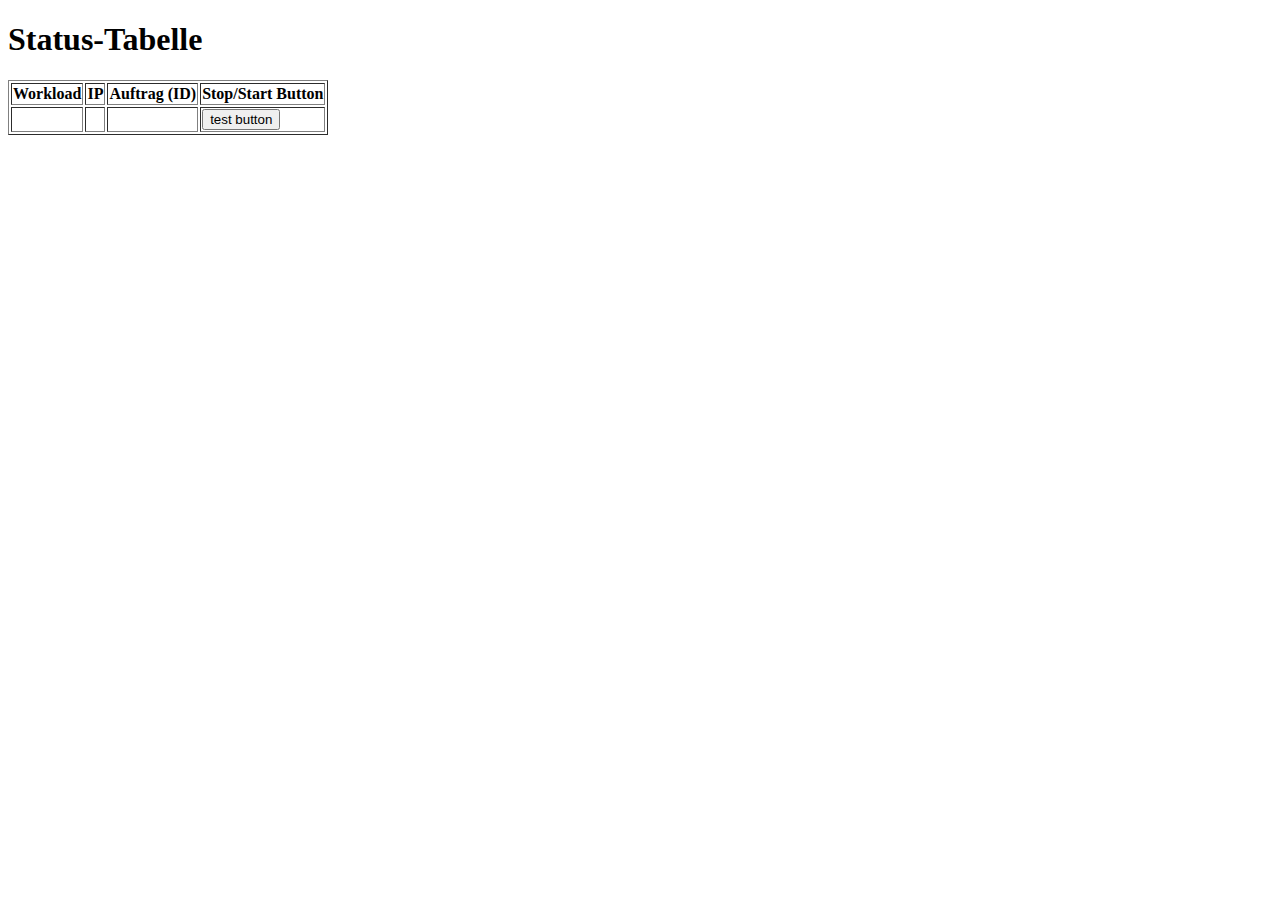
==== CNC/Interface/index.html @ 9efade3d "Repository aufgeräumt" ====
﻿<!DOCTYPE html>
<html>

<head>
    <meta charset="UTF-8">
    <title>Meilenstein1</title>
    <meta name="description" content="Interface">
    <meta name="author" content="Sai-Kam Alounlasy">
    <meta http-equiv="refresh" content="300">
    <link href="main.css" type="text/css" rel="stylesheet">


<script type="text/javascript">
        // Beim Seitenaufruf wird die Funktion ausgefuehrt.
        window.onload = function () {
          var xhr = new XMLHttpRequest();
                xhr.open('GET', 'http://botnet.artificial.engineering/api/Status', true);
                xhr.responseType = 'document';

xhr.send();
};



</script>

</head>

<body>
<h1>Status-Tabelle</h1>
<!--Sortierung nach Workload, IP, Auftrag und Aktiv/Inaktiv???-->

<!--
trasnsition:
http://www.pepe-juergens.de/2013/01/css3-transitions-hover-effekte/#defenieren
-->

<table border="1">
  <thead>
    <tr>
      <th>Workload</th>
      <th>IP</th>
      <th>Auftrag (ID)</th>
      <th>Stop/Start Button</th>
    </tr>
  </thead>

  <tbody>
    <tr>
      <td></td>
      <td></td>
      <td></td>
      <td><button class="button"> test button</button></td>
    </tr>

  </tbody>


</table>



</body>
</html>
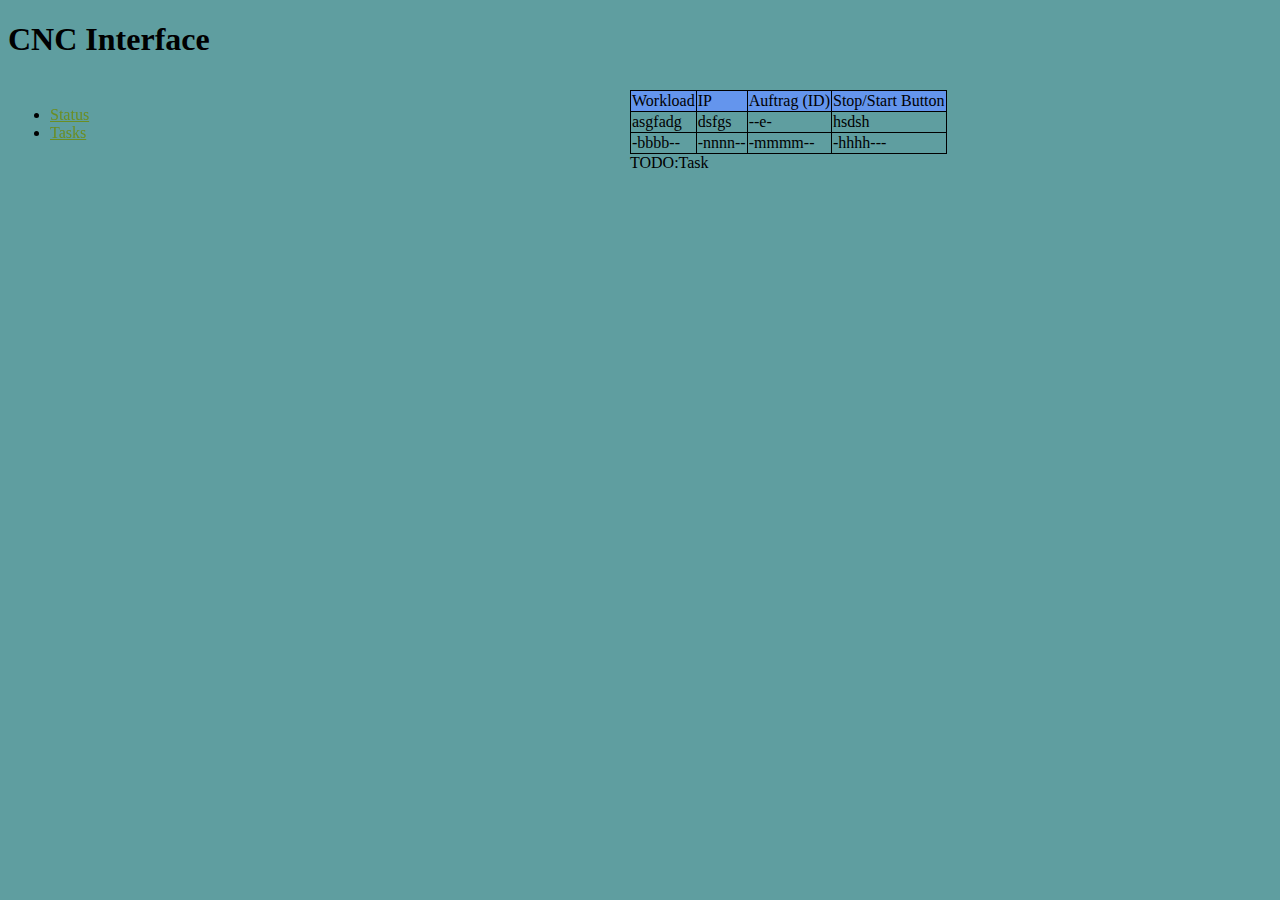
==== commit 98849478: "Status tabelle erstellt, Interface" ====
--- a/CNC/Interface/index.html
+++ b/CNC/Interface/index.html
@@ -1,64 +1,65 @@
-﻿<!DOCTYPE html>
-<html>
+<!DOCTYPE html>
+<html lang="de">
 
 <head>
     <meta charset="UTF-8">
-    <title>Meilenstein1</title>
-    <meta name="description" content="Interface">
-    <meta name="author" content="Sai-Kam Alounlasy">
+    <meta name="description" content="INT-WAW Übung">
+    <meta name="keywords" content="HTML,CSS">
+    <meta name="author" content="Alex,Sai Team AlouScha">
+    <meta name="viewport" content="width=device-width, initial-scale=1.0">
     <meta http-equiv="refresh" content="300">
-    <link href="main.css" type="text/css" rel="stylesheet">
+    <link rel="stylesheet" href="../../design/index.css">
+    <link rel="stylesheet" href="../../design/print.css">
 
-
-<script type="text/javascript">
-        // Beim Seitenaufruf wird die Funktion ausgefuehrt.
-        window.onload = function () {
-          var xhr = new XMLHttpRequest();
-                xhr.open('GET', 'http://botnet.artificial.engineering/api/Status', true);
-                xhr.responseType = 'document';
-
-xhr.send();
-};
-
-
-
-</script>
-
+    <title>BOT NET</title>
 </head>
 
 <body>
-<h1>Status-Tabelle</h1>
-<!--Sortierung nach Workload, IP, Auftrag und Aktiv/Inaktiv???-->
 
-<!--
-trasnsition:
-http://www.pepe-juergens.de/2013/01/css3-transitions-hover-effekte/#defenieren
--->
+<header>
+    <h1>CNC Interface</h1>
+</header>
 
-<table border="1">
-  <thead>
-    <tr>
-      <th>Workload</th>
-      <th>IP</th>
-      <th>Auftrag (ID)</th>
-      <th>Stop/Start Button</th>
-    </tr>
-  </thead>
+<aside id="sidemenu">
+    <menu>
+        <li><a href="#status">Status</a></li>
+        <li><a href="#tasks">Tasks</a></li>
+    </menu>
+</aside>
 
-  <tbody>
-    <tr>
-      <td></td>
-      <td></td>
-      <td></td>
-      <td><button class="button"> test button</button></td>
-    </tr>
+<main id="main">
+    <section id="status">
+        <table id="status-overview">
+            <thead>
+            <tr>
+                <td>Workload</td>
+                <td>IP</td>
+                <td>Auftrag (ID)</td>
+                <td>Stop/Start Button</td>
+            </tr>
+            </thead>
 
-  </tbody>
-
-
-</table>
-
+        <tbody>
+        <tr>
+            <td>asgfadg</td>
+            <td>dsfgs</td>
+            <td>--e-</td>
+            <td>hsdsh</td>
+        </tr>
+        <tr>
+            <td>-bbbb--</td>
+            <td>-nnnn--</td>
+            <td>-mmmm--</td>
+            <td>-hhhh---</td>
+        </tr>
+        </tbody>
+        </table>
+    </section>
+    <section id="tasks">
+        TODO:Task
+    </section>
+</main>
 
 
 </body>
-</html>
+</html>--- a/design/index.css
+++ b/design/index.css
@@ -0,0 +1,38 @@
+#sidemenu{
+    position:fixed;
+    left: 0;
+    width: 150px;
+    padding: 10px;
+}
+
+#main{
+    position: absolute;
+    right: 0;
+    width: 50%;
+    padding: 10px;
+}
+
+#status-overview,thead,tbody,th,tr,td{
+    border: 1px solid;
+    border-collapse: collapse;
+}
+
+thead{
+    background-color: cornflowerblue;
+}
+
+a:hover{
+    color:darkviolet;
+}
+
+a:active{
+    color:red;
+}
+
+a:link{
+    color:olivedrab;
+}
+
+html{
+    background: cadetblue;
+}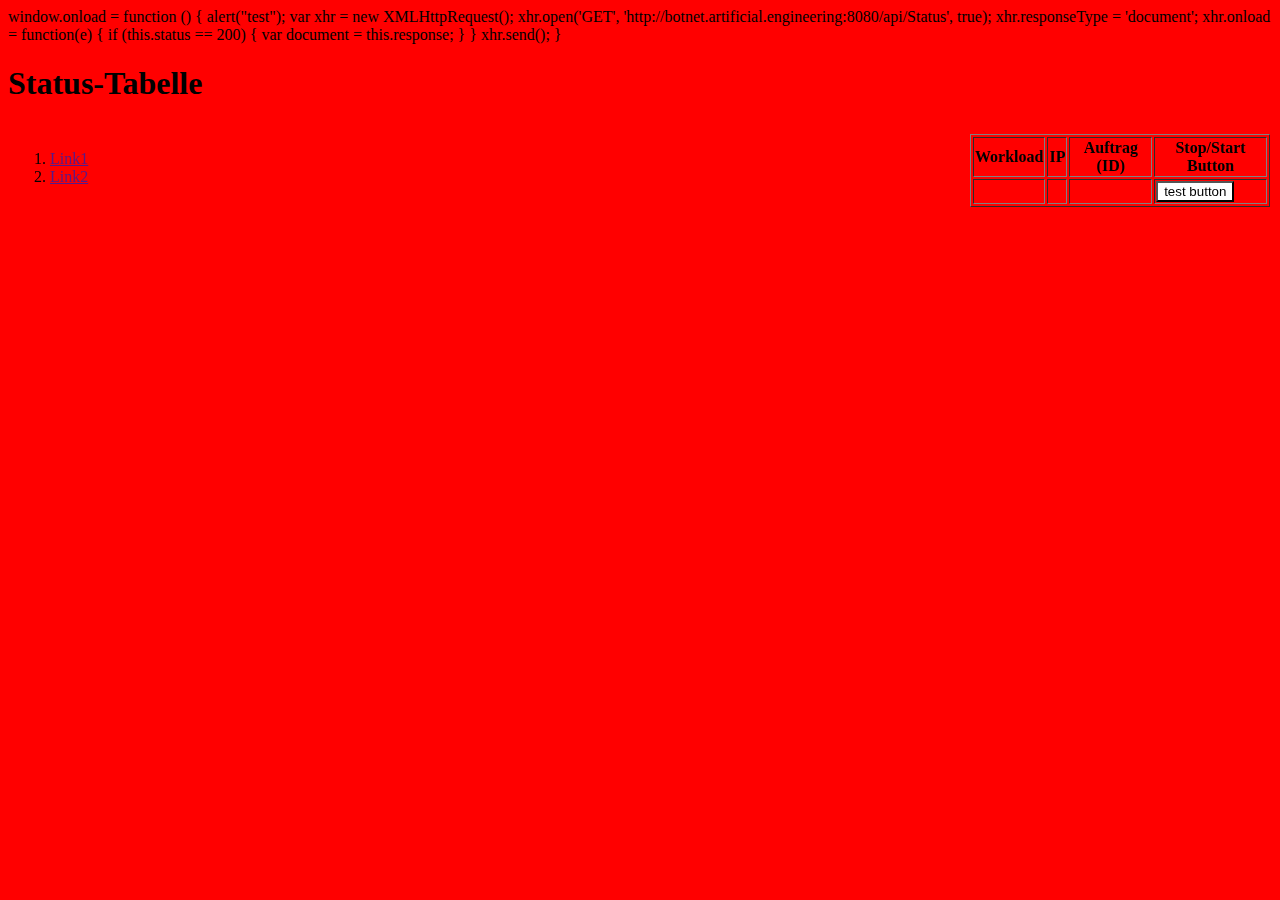
==== commit 4f69b5d7: "sauber" ====
--- a/CNC/Interface/index.html
+++ b/CNC/Interface/index.html
@@ -1,65 +1,77 @@
-<!DOCTYPE html>
-<html lang="de">
+﻿<!DOCTYPE html>
+<html>
 
 <head>
     <meta charset="UTF-8">
-    <meta name="description" content="INT-WAW Übung">
-    <meta name="keywords" content="HTML,CSS">
-    <meta name="author" content="Alex,Sai Team AlouScha">
-    <meta name="viewport" content="width=device-width, initial-scale=1.0">
+    <title>Meilenstein1</title>
+    <meta name="description" content="Interface">
+    <meta name="author" content="Sai-Kam Alounlasy">
     <meta http-equiv="refresh" content="300">
-    <link rel="stylesheet" href="../../design/index.css">
-    <link rel="stylesheet" href="../../design/print.css">
+    <link href="design/main.css" type="text/css" rel="stylesheet">
 
-    <title>BOT NET</title>
+
+
+<scripts>
+
+window.onload = function () {
+
+alert("test");
+
+var xhr = new XMLHttpRequest();
+xhr.open('GET', 'http://botnet.artificial.engineering:8080/api/Status', true);
+xhr.responseType = 'document';
+
+xhr.onload = function(e) {
+  if (this.status == 200) {
+    var document = this.response;
+  }
+}
+
+xhr.send();
+}
+
+</script>
+
 </head>
 
 <body>
+<h1>Status-Tabelle</h1>
+<!--Sortierung nach Workload, IP, Auftrag und Aktiv/Inaktiv???-->
 
-<header>
-    <h1>CNC Interface</h1>
-</header>
-
-<aside id="sidemenu">
-    <menu>
-        <li><a href="#status">Status</a></li>
-        <li><a href="#tasks">Tasks</a></li>
-    </menu>
+<!--
+trasnsition:
+http://www.pepe-juergens.de/2013/01/css3-transitions-hover-effekte/#defenieren
+-->
+<aside id="sidebar-menu">
+  <ol>
+    <li><a href="">Link1</a></li>
+    <li><a href="">Link2</a></li>
+  </ol>
 </aside>
 
+
 <main id="main">
-    <section id="status">
-        <table id="status-overview">
-            <thead>
-            <tr>
-                <td>Workload</td>
-                <td>IP</td>
-                <td>Auftrag (ID)</td>
-                <td>Stop/Start Button</td>
-            </tr>
-            </thead>
+<table border="1">
+  <thead>
+    <tr>
+      <th>Workload</th>
+      <th>IP</th>
+      <th>Auftrag (ID)</th>
+      <th>Stop/Start Button</th>
+    </tr>
+  </thead>
 
-        <tbody>
-        <tr>
-            <td>asgfadg</td>
-            <td>dsfgs</td>
-            <td>--e-</td>
-            <td>hsdsh</td>
-        </tr>
-        <tr>
-            <td>-bbbb--</td>
-            <td>-nnnn--</td>
-            <td>-mmmm--</td>
-            <td>-hhhh---</td>
-        </tr>
-        </tbody>
-        </table>
-    </section>
-    <section id="tasks">
-        TODO:Task
-    </section>
-</main>
+  <tbody>
+    <tr>
+      <td></td>
+      <td></td>
+      <td></td>
+      <td><button class="button"> test button</button></td>
+    </tr>
+  </tbody>
+</table>
+<main>
 
 
 </body>
-</html>+</html>
--- a/CNC/Interface/design/main.css
+++ b/CNC/Interface/design/main.css
@@ -0,0 +1,41 @@
+button {
+       background: white;
+       web-transition: background 1.5s;
+}
+
+button:hover {
+        background: red;
+}
+
+body{
+     background-color: red;
+     transition-property: background-color;
+     transition-duration: 1.5s;
+
+}
+body:hover{
+  background-color: blue;
+}
+
+a:active{
+  background-color: yellow;
+}
+a:hover{
+background-color: red;
+}
+
+#sidebar-menu{
+    position: fixed;;
+    left: 0px;
+    width: 300px;
+    border: 3px solid #black;
+    padding: 10px;
+}
+
+#main{
+  position: fixed;
+  right: 0px;
+  width: 300px;
+  border: 3px solid #black;
+  padding: 10px;
+}
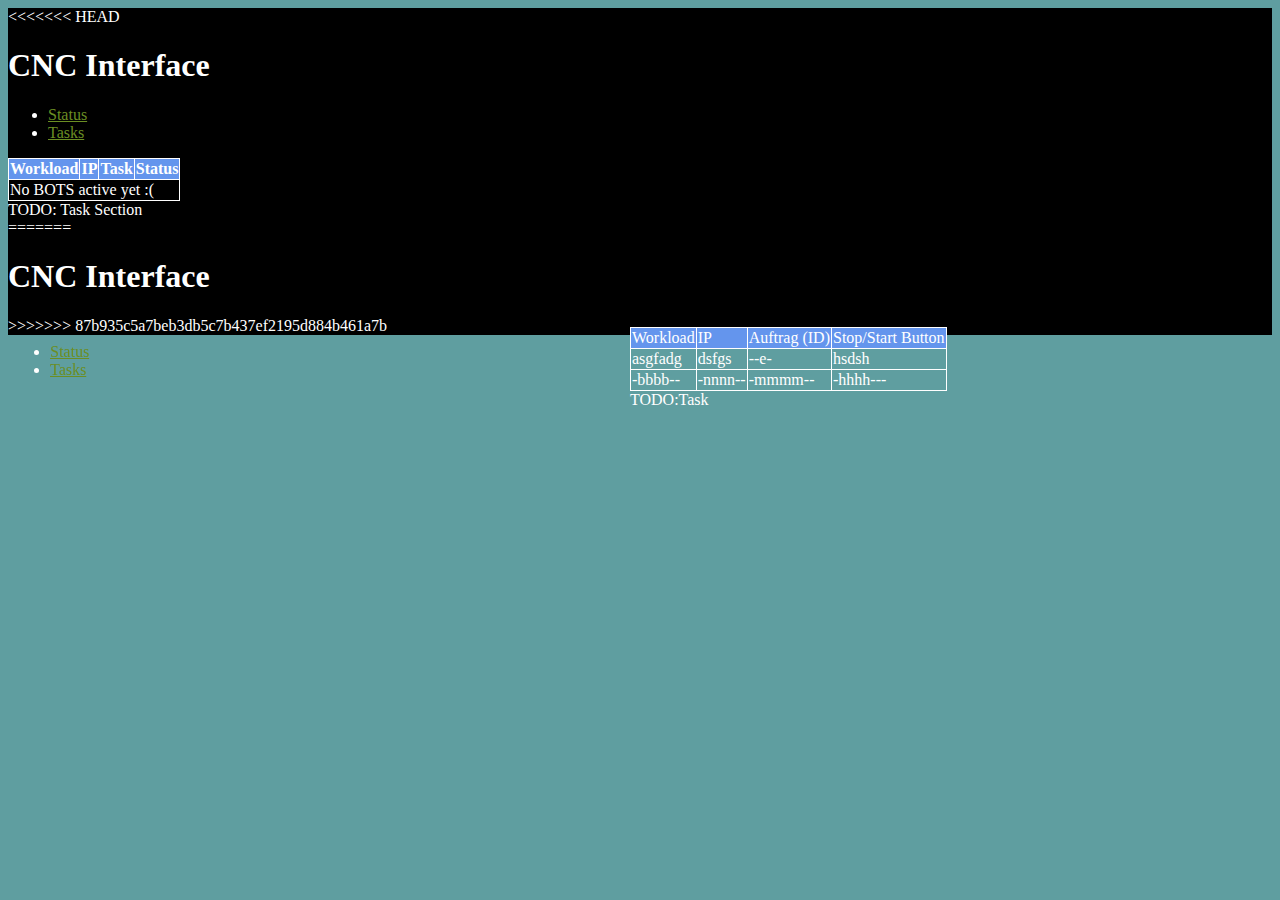
==== commit 2b759c09: "keine ahnung" ====
--- a/CNC/Interface/index.html
+++ b/CNC/Interface/index.html
@@ -1,77 +1,112 @@
-﻿<!DOCTYPE html>
+<!DOCTYPE html>
+<<<<<<< HEAD
 <html>
+<head>
+	<title>CNC Interface</title>
+	<link rel="stylesheet" href="./design/index.css">
+	<link rel="stylesheet" media="print" href="./design/print.css">
+</head>
+<body>
+
+	<header>
+		<h1>CNC Interface</h1>
+	</header>
+
+	<aside>
+		<menu>
+			<li><a href="#status">Status</a></li>
+			<li><a href="#tasks">Tasks</a></li>
+		</menu>
+	</aside>
+
+	<main>
+		<section id="status">
+			<table id="status-overview">
+				<thead>
+					<tr>
+						<th>Workload</th>
+						<th>IP</th>
+						<th>Task</th>
+						<th>Status</th>
+					</tr>
+				</thead>
+				<tbody>
+					<tr>
+						<td colspan="4">No BOTS active yet :(</td>
+					</tr>
+				</tbody>
+			</table>
+		</section>
+		<section id="tasks">
+			TODO: Task Section
+		</section>
+	</main>
+
+</body>
+</html>
+=======
+<html lang="de">
 
 <head>
     <meta charset="UTF-8">
-    <title>Meilenstein1</title>
-    <meta name="description" content="Interface">
-    <meta name="author" content="Sai-Kam Alounlasy">
+    <meta name="description" content="INT-WAW Übung">
+    <meta name="keywords" content="HTML,CSS">
+    <meta name="author" content="Alex,Sai Team AlouScha">
+    <meta name="viewport" content="width=device-width, initial-scale=1.0">
     <meta http-equiv="refresh" content="300">
-    <link href="design/main.css" type="text/css" rel="stylesheet">
+    <link rel="stylesheet" href="../../design/index.css">
+    <link rel="stylesheet" href="../../design/print.css">
 
-
-
-<scripts>
-
-window.onload = function () {
-
-alert("test");
-
-var xhr = new XMLHttpRequest();
-xhr.open('GET', 'http://botnet.artificial.engineering:8080/api/Status', true);
-xhr.responseType = 'document';
-
-xhr.onload = function(e) {
-  if (this.status == 200) {
-    var document = this.response;
-  }
-}
-
-xhr.send();
-}
-
-</script>
-
+    <title>BOT NET</title>
 </head>
 
 <body>
-<h1>Status-Tabelle</h1>
-<!--Sortierung nach Workload, IP, Auftrag und Aktiv/Inaktiv???-->
 
-<!--
-trasnsition:
-http://www.pepe-juergens.de/2013/01/css3-transitions-hover-effekte/#defenieren
--->
-<aside id="sidebar-menu">
-  <ol>
-    <li><a href="">Link1</a></li>
-    <li><a href="">Link2</a></li>
-  </ol>
+<header>
+    <h1>CNC Interface</h1>
+</header>
+
+<aside id="sidemenu">
+    <menu>
+        <li><a href="#status">Status</a></li>
+        <li><a href="#tasks">Tasks</a></li>
+    </menu>
 </aside>
 
+<main id="main">
+    <section id="status">
+        <table id="status-overview">
+            <thead>
+            <tr>
+                <td>Workload</td>
+                <td>IP</td>
+                <td>Auftrag (ID)</td>
+                <td>Stop/Start Button</td>
+            </tr>
+            </thead>
 
-<main id="main">
-<table border="1">
-  <thead>
-    <tr>
-      <th>Workload</th>
-      <th>IP</th>
-      <th>Auftrag (ID)</th>
-      <th>Stop/Start Button</th>
-    </tr>
-  </thead>
-
-  <tbody>
-    <tr>
-      <td></td>
-      <td></td>
-      <td></td>
-      <td><button class="button"> test button</button></td>
-    </tr>
-  </tbody>
-</table>
-<main>
+        <tbody>
+        <tr>
+            <td>asgfadg</td>
+            <td>dsfgs</td>
+            <td>--e-</td>
+            <td>hsdsh</td>
+        </tr>
+        <tr>
+            <td>-bbbb--</td>
+            <td>-nnnn--</td>
+            <td>-mmmm--</td>
+            <td>-hhhh---</td>
+        </tr>
+        </tbody>
+        </table>
+    </section>
+    <section id="tasks">
+        TODO:Task
+    </section>
+</main>
 
 
 </body>
 </html>
+>>>>>>> 87b935c5a7beb3db5c7b437ef2195d884b461a7b
--- a/CNC/Interface/design/index.css
+++ b/CNC/Interface/design/index.css
@@ -0,0 +1,6 @@
+
+body {
+	color: #ffffff;
+	background: black;
+}
+
--- a/design/index.css
+++ b/design/index.css
@@ -0,0 +1,38 @@
+#sidemenu{
+    position:fixed;
+    left: 0;
+    width: 150px;
+    padding: 10px;
+}
+
+#main{
+    position: absolute;
+    right: 0;
+    width: 50%;
+    padding: 10px;
+}
+
+#status-overview,thead,tbody,th,tr,td{
+    border: 1px solid;
+    border-collapse: collapse;
+}
+
+thead{
+    background-color: cornflowerblue;
+}
+
+a:hover{
+    color:darkviolet;
+}
+
+a:active{
+    color:red;
+}
+
+a:link{
+    color:olivedrab;
+}
+
+html{
+    background: cadetblue;
+}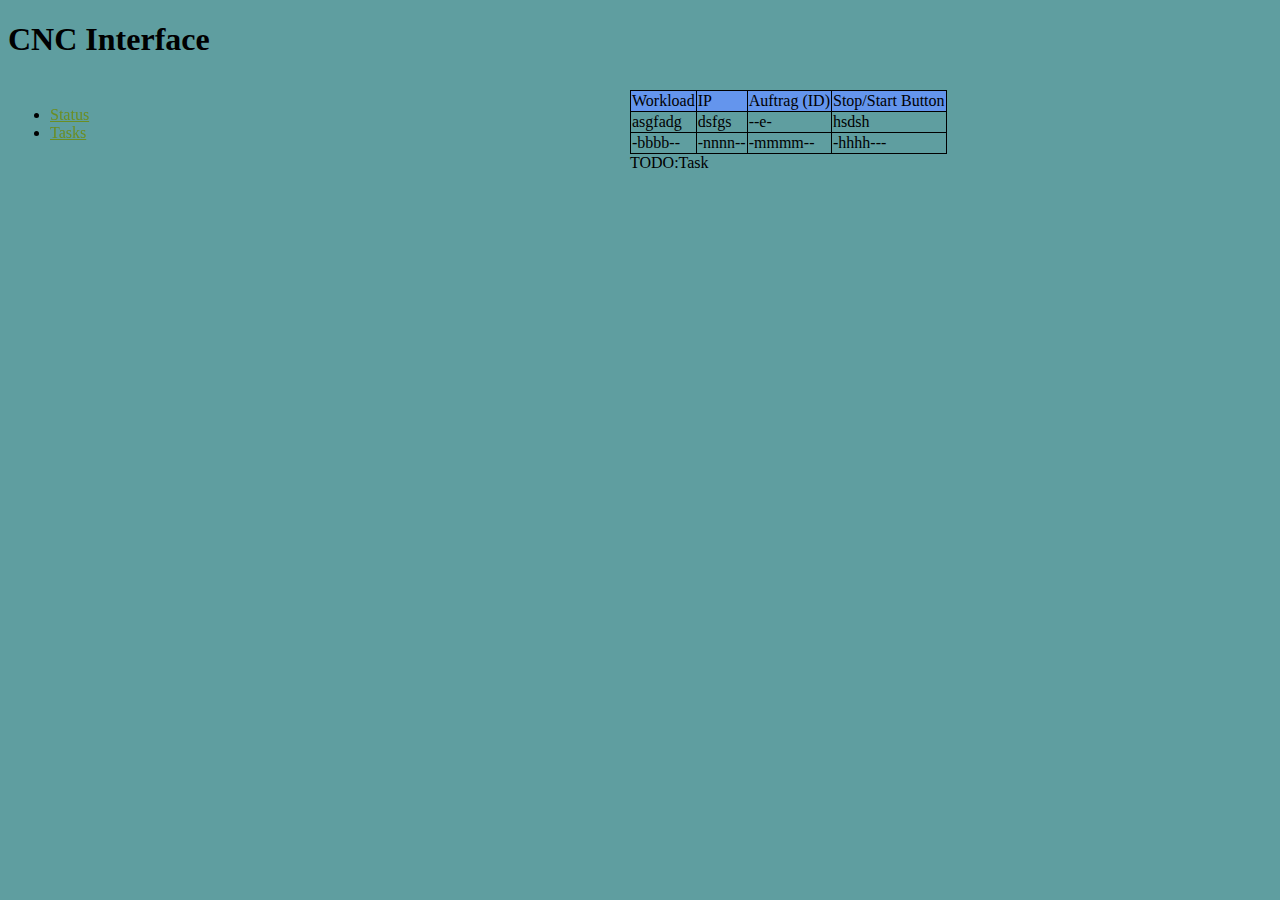
==== commit 26d4cdf5: "clean repository" ====
--- a/CNC/Interface/index.html
+++ b/CNC/Interface/index.html
@@ -1,50 +1,4 @@
 <!DOCTYPE html>
-<<<<<<< HEAD
-<html>
-<head>
-	<title>CNC Interface</title>
-	<link rel="stylesheet" href="./design/index.css">
-	<link rel="stylesheet" media="print" href="./design/print.css">
-</head>
-<body>
-
-	<header>
-		<h1>CNC Interface</h1>
-	</header>
-
-	<aside>
-		<menu>
-			<li><a href="#status">Status</a></li>
-			<li><a href="#tasks">Tasks</a></li>
-		</menu>
-	</aside>
-
-	<main>
-		<section id="status">
-			<table id="status-overview">
-				<thead>
-					<tr>
-						<th>Workload</th>
-						<th>IP</th>
-						<th>Task</th>
-						<th>Status</th>
-					</tr>
-				</thead>
-				<tbody>
-					<tr>
-						<td colspan="4">No BOTS active yet :(</td>
-					</tr>
-				</tbody>
-			</table>
-		</section>
-		<section id="tasks">
-			TODO: Task Section
-		</section>
-	</main>
-
-</body>
-</html>
-=======
 <html lang="de">
 
 <head>
@@ -54,9 +8,8 @@
     <meta name="author" content="Alex,Sai Team AlouScha">
     <meta name="viewport" content="width=device-width, initial-scale=1.0">
     <meta http-equiv="refresh" content="300">
-    <link rel="stylesheet" href="../../design/index.css">
-    <link rel="stylesheet" href="../../design/print.css">
-
+    <link rel="stylesheet" href="design/index.css">
+    <link rel="stylesheet" href="design/print.css">
     <title>BOT NET</title>
 </head>
 
@@ -105,8 +58,5 @@
         TODO:Task
     </section>
 </main>
-
-
 </body>
 </html>
->>>>>>> 87b935c5a7beb3db5c7b437ef2195d884b461a7b
--- a/CNC/Interface/design/index.css
+++ b/CNC/Interface/design/index.css
@@ -1,6 +1,38 @@
-
-body {
-	color: #ffffff;
-	background: black;
+#sidemenu{
+    position:fixed;
+    left: 0;
+    width: 150px;
+    padding: 10px;
 }
 
+#main{
+    position: absolute;
+    right: 0;
+    width: 50%;
+    padding: 10px;
+}
+
+#status-overview,thead,tbody,th,tr,td{
+    border: 1px solid;
+    border-collapse: collapse;
+}
+
+thead{
+    background-color: cornflowerblue;
+}
+
+a:hover{
+    color:darkviolet;
+}
+
+a:active{
+    color:red;
+}
+
+a:link{
+    color:olivedrab;
+}
+
+html{
+    background: cadetblue;
+}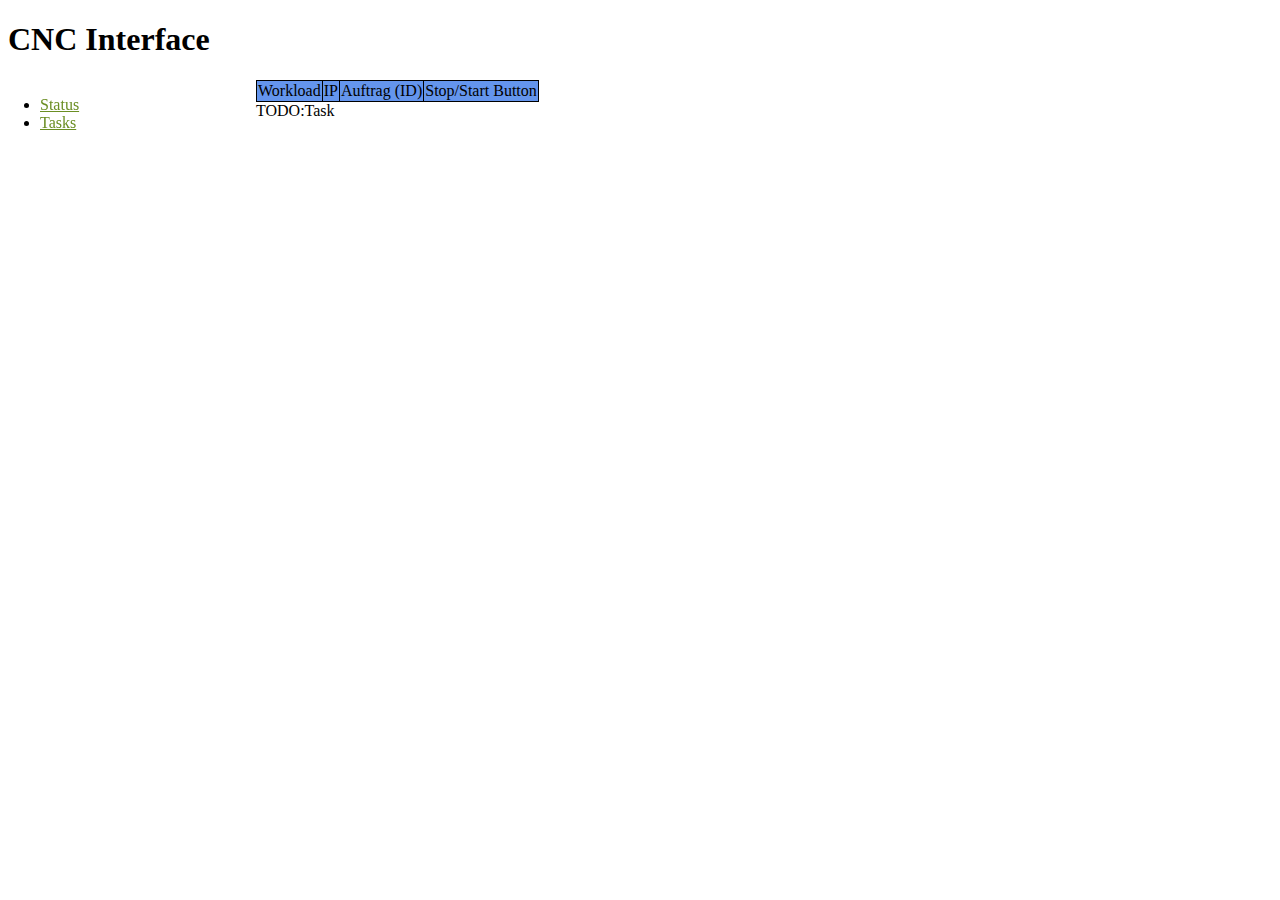
==== commit 96d1a1d6: "Update und request.js hinzugefügt" ====
--- a/CNC/Interface/index.html
+++ b/CNC/Interface/index.html
@@ -10,6 +10,7 @@
     <meta http-equiv="refresh" content="300">
     <link rel="stylesheet" href="design/index.css">
     <link rel="stylesheet" href="design/print.css">
+    <script language="javascript" type="text/javascript" src="request.js"></script>
     <title>BOT NET</title>
 </head>
 
@@ -18,6 +19,7 @@
 <header>
     <h1>CNC Interface</h1>
 </header>
+
 
 <aside id="sidemenu">
     <menu>
@@ -38,19 +40,8 @@
             </tr>
             </thead>
 
-        <tbody>
-        <tr>
-            <td>asgfadg</td>
-            <td>dsfgs</td>
-            <td>--e-</td>
-            <td>hsdsh</td>
-        </tr>
-        <tr>
-            <td>-bbbb--</td>
-            <td>-nnnn--</td>
-            <td>-mmmm--</td>
-            <td>-hhhh---</td>
-        </tr>
+        <tbody id="status-tbody">
+
         </tbody>
         </table>
     </section>
--- a/CNC/Interface/design/index.css
+++ b/CNC/Interface/design/index.css
@@ -1,15 +1,20 @@
 #sidemenu{
+    display:inline;
     position:fixed;
     left: 0;
-    width: 150px;
-    padding: 10px;
+    width: 20%;
+    height:auto;
 }
 
 #main{
-    position: absolute;
-    right: 0;
-    width: 50%;
-    padding: 10px;
+    position: absolute;;
+    display:inline;
+    right: 0px;
+    width: 80%;
+
+
+
+
 }
 
 #status-overview,thead,tbody,th,tr,td{
@@ -22,7 +27,7 @@
 }
 
 a:hover{
-    color:darkviolet;
+    color:orange;
 }
 
 a:active{
@@ -34,5 +39,7 @@
 }
 
 html{
-    background: cadetblue;
-}+    background-image: url("http://newflowerwallpaper.com/download/lotus-flower-images-and-wallpapers/lotus-flower-images-and-wallpapers-11.jpg");
+    background-repeat: no-repeat;
+    background-size: cover;
+}
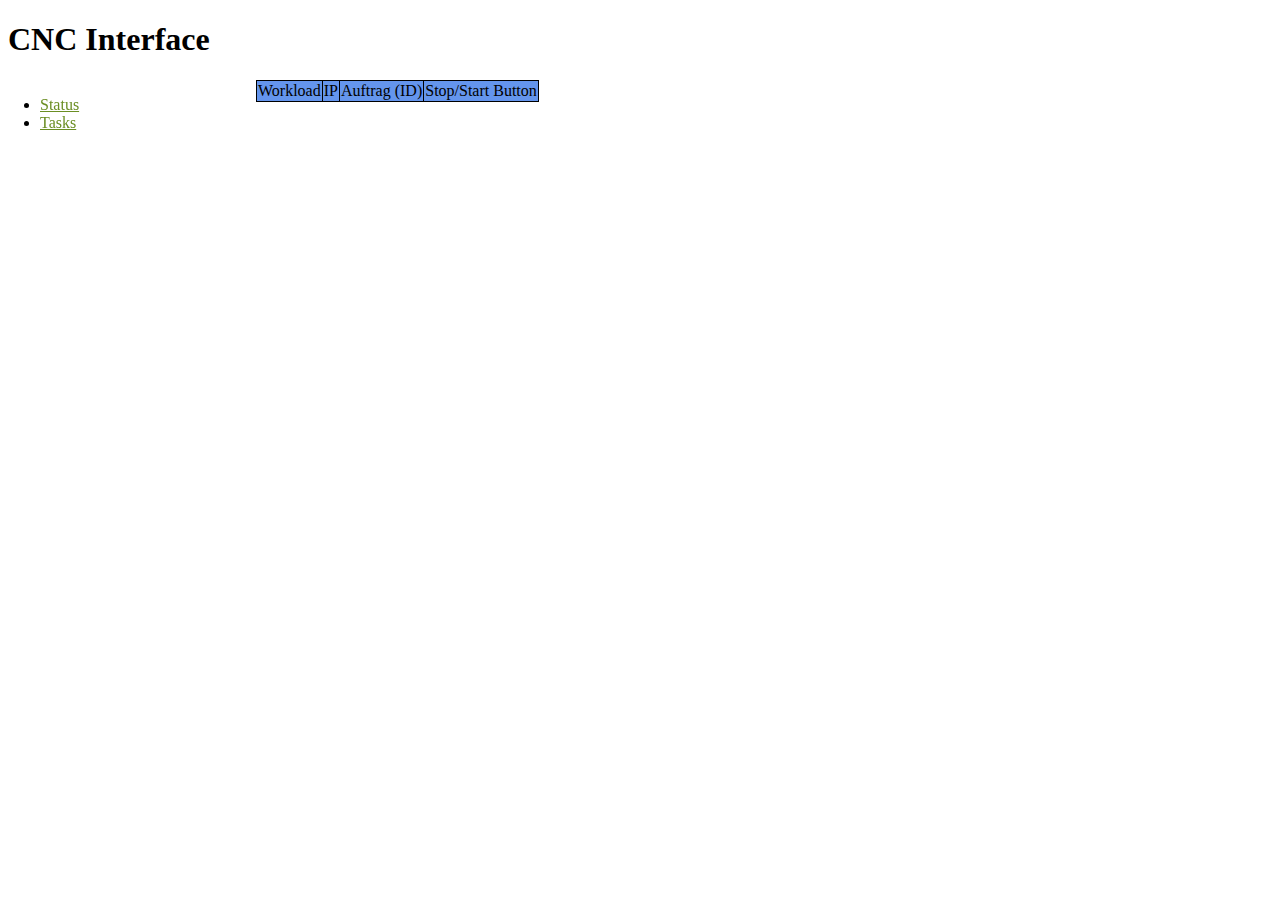
==== commit eec99b40: "update request.js und index.html" ====
--- a/CNC/Interface/index.html
+++ b/CNC/Interface/index.html
@@ -10,6 +10,7 @@
     <meta http-equiv="refresh" content="300">
     <link rel="stylesheet" href="design/index.css">
     <link rel="stylesheet" href="design/print.css">
+    <script src="https://code.jquery.com/jquery-2.2.3.min.js"   integrity="sha256-a23g1Nt4dtEYOj7bR+vTu7+T8VP13humZFBJNIYoEJo="   crossorigin="anonymous"></script>
     <script language="javascript" type="text/javascript" src="request.js"></script>
     <title>BOT NET</title>
 </head>
@@ -23,7 +24,7 @@
 
 <aside id="sidemenu">
     <menu>
-        <li><a href="#status">Status</a></li>
+        <li><a href="#status" onclick=initialize();>Status</a></li>
         <li><a href="#tasks">Tasks</a></li>
     </menu>
 </aside>
@@ -46,7 +47,7 @@
         </table>
     </section>
     <section id="tasks">
-        TODO:Task
+
     </section>
 </main>
 </body>
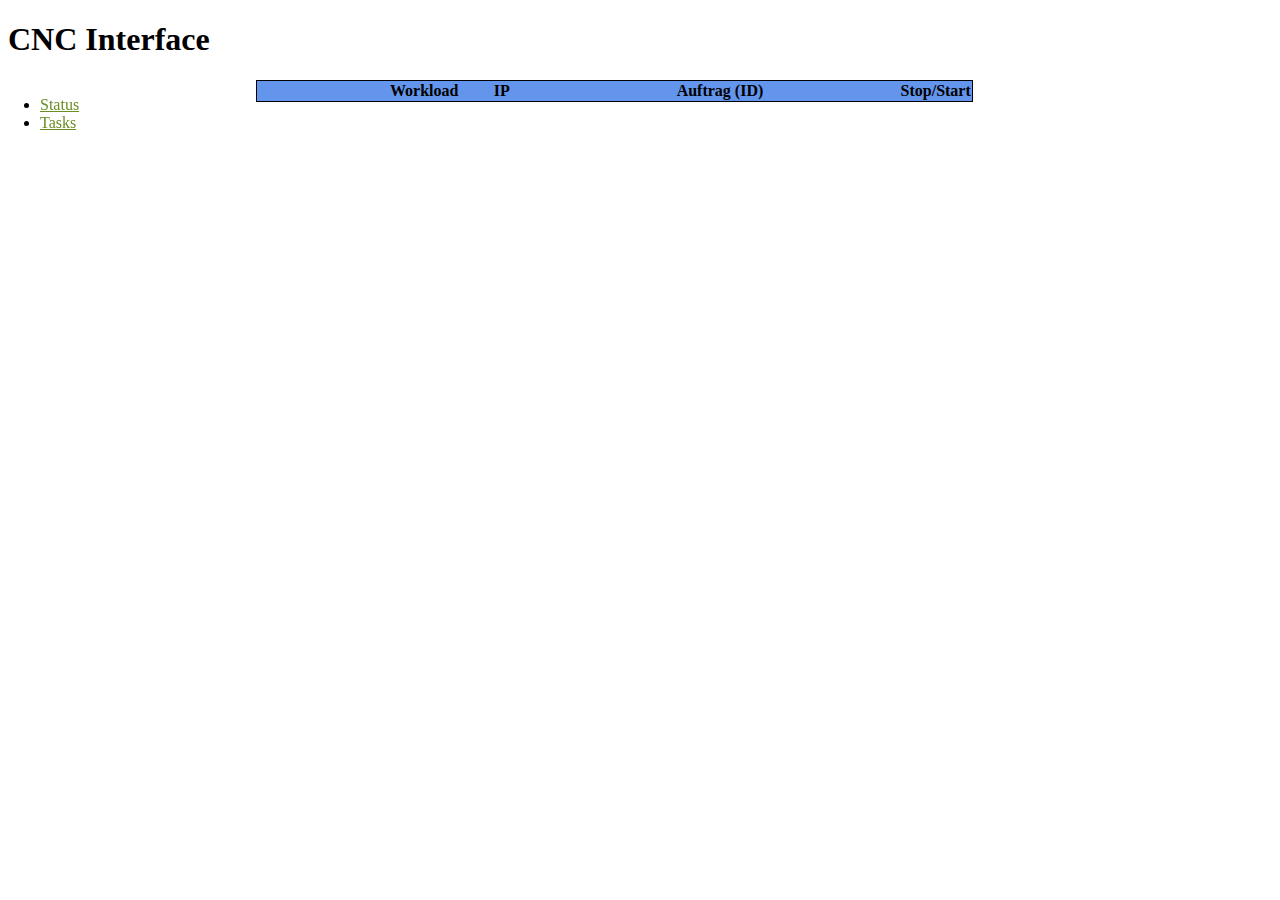
==== commit f430208a: "update index.css, index.html, request.js" ====
--- a/CNC/Interface/index.html
+++ b/CNC/Interface/index.html
@@ -25,19 +25,19 @@
 <aside id="sidemenu">
     <menu>
         <li><a href="#status" onclick=initialize();>Status</a></li>
-        <li><a href="#tasks">Tasks</a></li>
+        <li><a href="#tasks" onclick=stop_table_interval_reload();>Tasks</a></li>
     </menu>
 </aside>
 
 <main id="main">
     <section id="status">
         <table id="status-overview">
-            <thead>
+            <thead id="status-header">
             <tr>
-                <td>Workload</td>
-                <td>IP</td>
-                <td>Auftrag (ID)</td>
-                <td>Stop/Start Button</td>
+                <th>Workload</th>
+                <th>IP</th>
+                <th>Auftrag (ID)</th>
+                <th>Stop/Start</th>
             </tr>
             </thead>
 
--- a/CNC/Interface/design/index.css
+++ b/CNC/Interface/design/index.css
@@ -2,32 +2,42 @@
     display:inline;
     position:fixed;
     left: 0;
-    width: 20%;
+    width: 20%;/*vom ganzen bodymaß*/
     height:auto;
 }
 
 #main{
-    position: absolute;;
+    position: absolute;
     display:inline;
     right: 0px;
     width: 80%;
+}
+
+#status-overview,thead,tr{
+    border: 1px solid;
+    border-collapse: collapse;
+    width: 70%;/*von 100-20%sidemenu=80% und von den 80%, 70%*/
+
+}
 
 
 
-
-}
-
-#status-overview,thead,tbody,th,tr,td{
-    border: 1px solid;
-    border-collapse: collapse;
-}
-
 thead{
     background-color: cornflowerblue;
+    text-align: right;
+}
+.spalten{
+text-align: right;
+/*http://www.pepe-juergens.de/2013/01/css3-transitions-hover-effekte/*/
+}
+tbody tr:hover{
+  background: #7cFc00;/*lawngreen*/
+  color: black;
+  -webkit-transition: all 0.1s;
 }
 
 a:hover{
-    color:orange;
+    color:#7cFc00;/*lawngreen*/
 }
 
 a:active{
@@ -39,7 +49,10 @@
 }
 
 html{
-    background-image: url("http://newflowerwallpaper.com/download/lotus-flower-images-and-wallpapers/lotus-flower-images-and-wallpapers-11.jpg");
-    background-repeat: no-repeat;
-    background-size: cover;
+  background: url("http://newflowerwallpaper.com/download/lotus-flower-images-and-wallpapers/lotus-flower-images-and-wallpapers-11.jpg") no-repeat center center fixed;
+  -webkit-background-size: cover;
+  -moz-background-size: cover;
+  -o-background-size: cover;
+  background-size: cover;
+
 }
